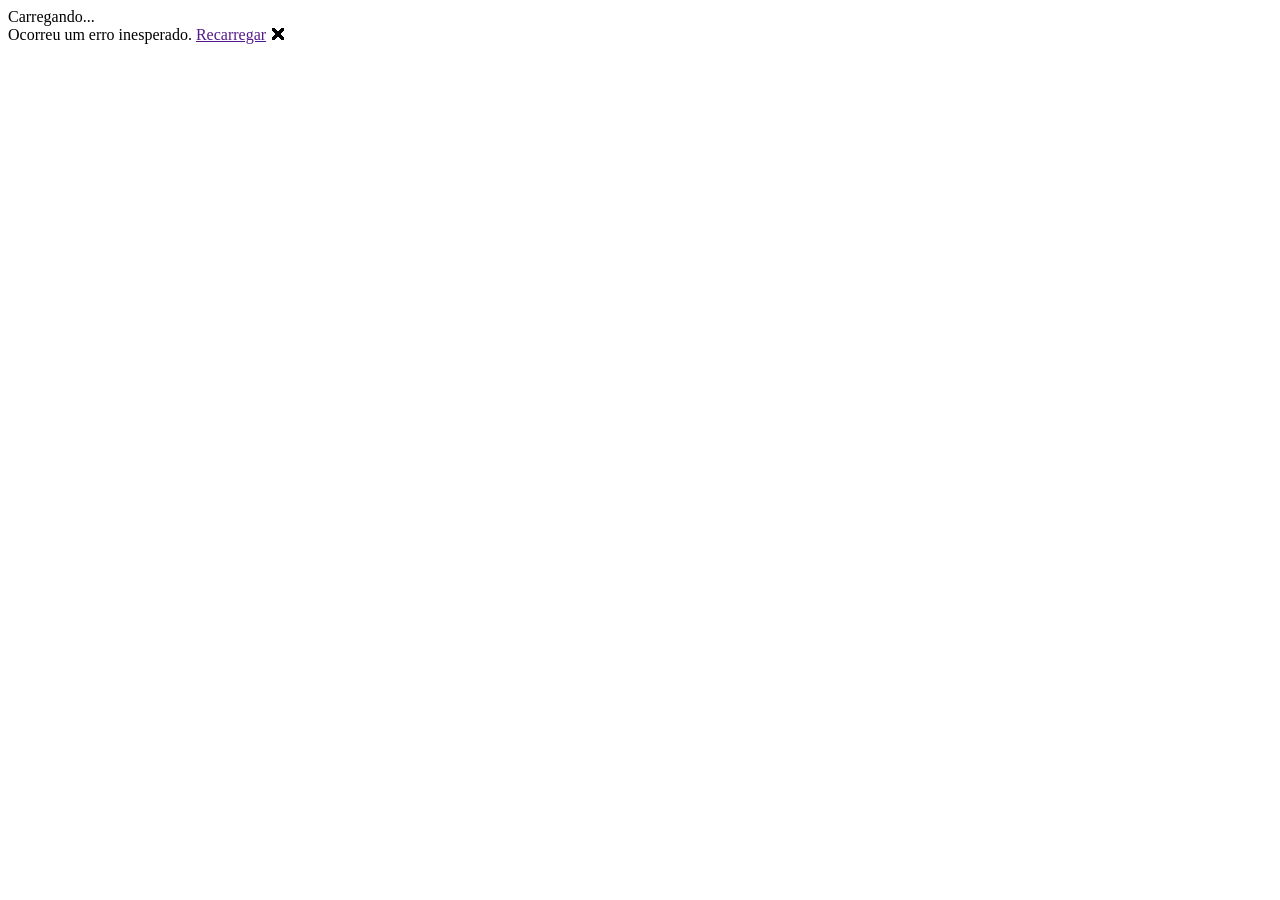
==== src/InvestProMax.Maui/wwwroot/index.html @ 5b1232bd "feat: initial commit for InvestProMaxUI" ====
<!DOCTYPE html>
<html lang="pt-br">
<head>
    <meta charset="utf-8" />
    <meta name="viewport" content="width=device-width, initial-scale=1.0, maximum-scale=1.0, user-scalable=no" />
    <title>Invest Pro Max</title>
    <base href="/" />
    <link rel="stylesheet" href="_content/InvestProMax.SharedUI/app.css" />
</head>

<body>
    <div id="app">Carregando...</div>

    <div id="blazor-error-ui">
        Ocorreu um erro inesperado.
        <a href="" class="reload">Recarregar</a>
        <a class="dismiss">🗙</a>
    </div>

    <script src="_content/InvestProMax.SharedUI/download.js"></script>
    <script src="_framework/blazor.webview.js" autostart="false"></script>
</body>
</html>
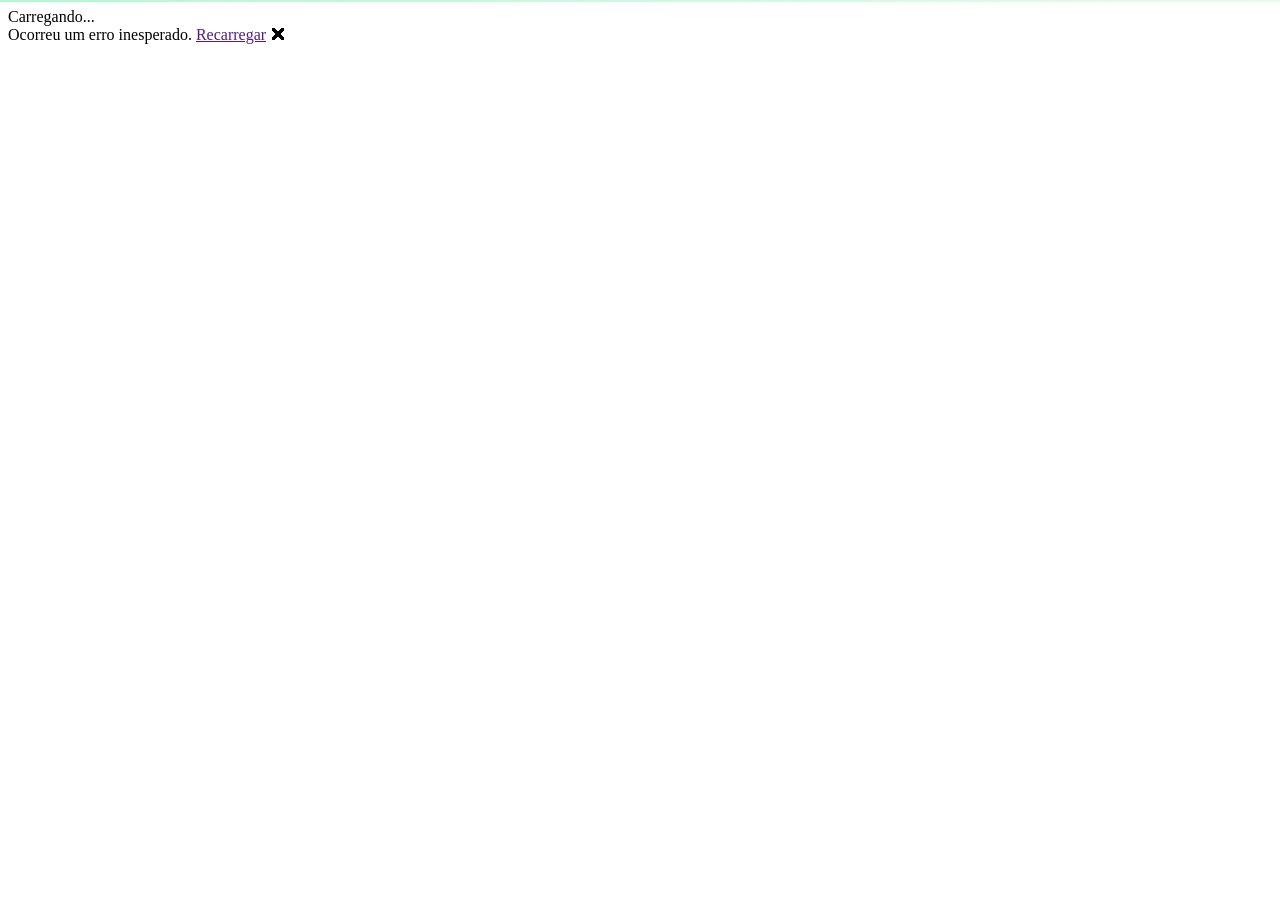
==== commit 6f79a1b7: "fix(maui,ui): ajustar icone oficial, coluna fixa no dashboard, login mobile e biometria" ====
--- a/src/InvestProMax.Maui/wwwroot/index.html
+++ b/src/InvestProMax.Maui/wwwroot/index.html
@@ -6,6 +6,19 @@
     <title>Invest Pro Max</title>
     <base href="/" />
     <link rel="stylesheet" href="_content/InvestProMax.SharedUI/app.css" />
+    <style>
+        body::before {
+            content: "";
+            position: fixed;
+            top: 0;
+            left: 0;
+            right: 0;
+            height: 2px;
+            background: linear-gradient(90deg, rgba(56, 224, 123, 0.35), rgba(56, 224, 123, 0.12));
+            z-index: 9999;
+            pointer-events: none;
+        }
+    </style>
 </head>
 
 <body>
